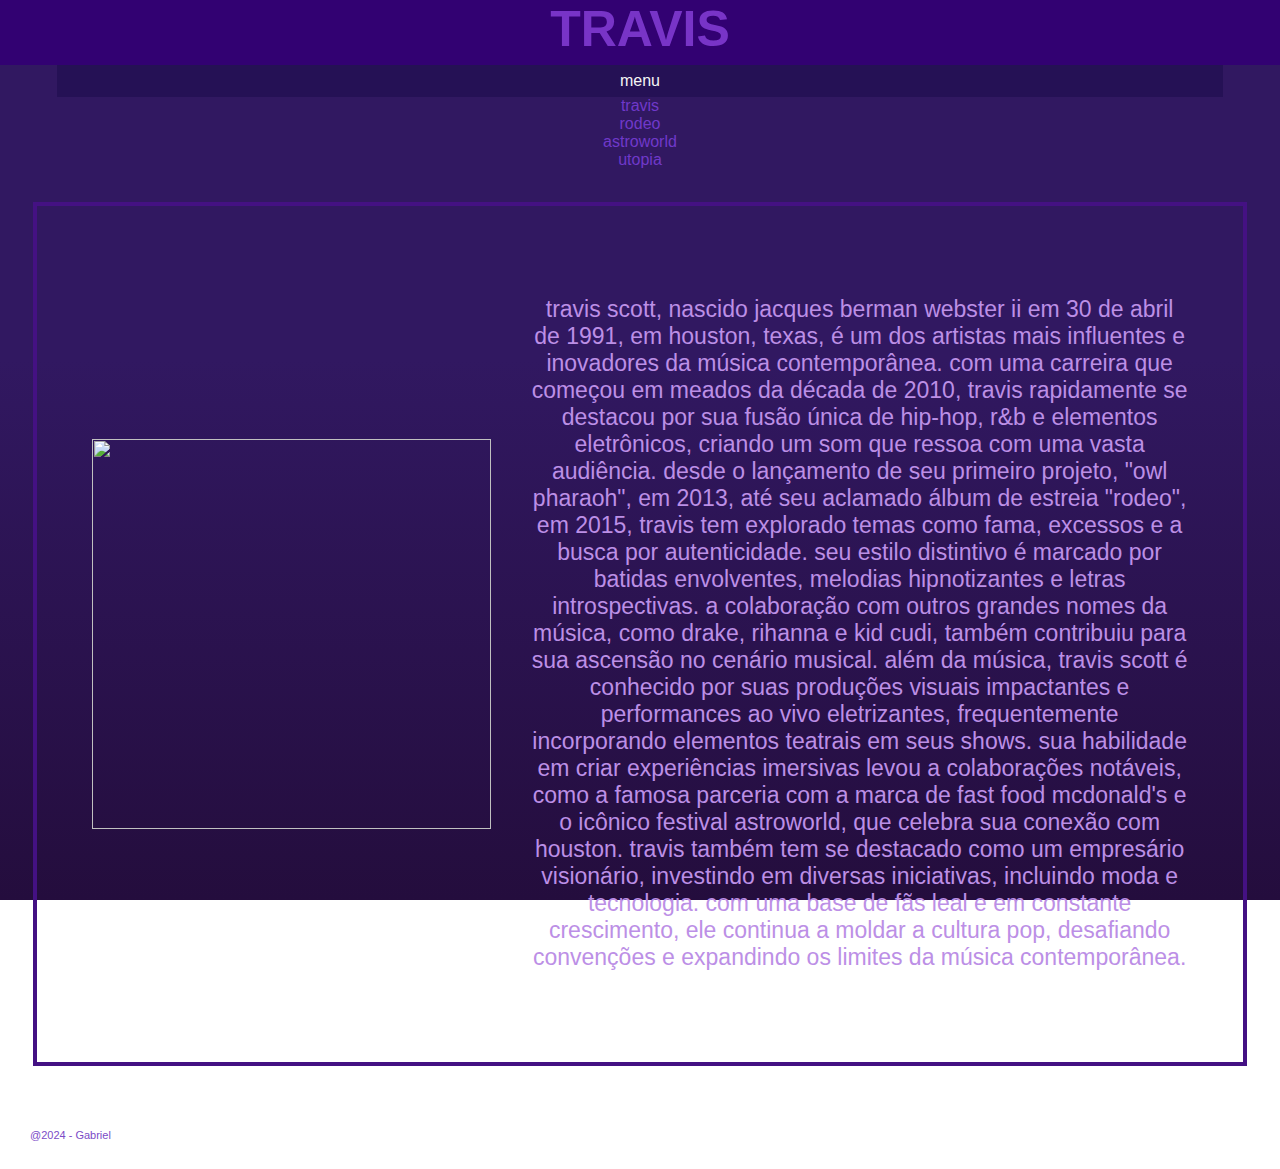
==== index.html @ e082274e "upgrade" ====
<!DOCTYPE html>
<html lang="pt-br">

<head>
    <meta charset="UTF-8">
    <meta name="viewport" content="width=device-width, initial-scale=1.0">
    <title>TRAVIS</title>
    <link rel="shortcut icon" href="./assets/bobesponja.png" type="image/x-icon">
    <link rel="stylesheet" href="/assets/style.css">
    <style>
        * {
            margin: 0;
            padding: 0;
            font-family: 'Trebuchet MS', 'Lucida Sans Unicode', 'Lucida Grande', 'Lucida Sans', Arial, sans-serif
        }

        body {

            background-image: linear-gradient(to bottom, #311861 40%, #240d3d 100%);
            background-repeat: no-repeat;
            background-position: top;
            background-attachment: fixed;
            color: whitesmoke;
            font-family: Arial, Helvetica, sans-serif;
            /* margin: 0;
    padding: 0;
    box-sizing: content-box;
    justify-content: flex-start; */
        }

        #burger {
            background-color: #251155;
            display: block;
            color: whitesmoke;
            text-align: center;
            margin: auto;
            padding: 7px;
            width: 90vw;
            cursor: pointer;
        }

        #burger:hover {
            background-color: #4a2688;
        }


        header {
            text-align: center;
            background-color: #320172;
            color: rgb(80, 25, 126);
            height: 65px;
        }

        h1 {
            color: #7834c7;
            font-size: 50px;
        }

        menu {
            text-align: center;
            margin: auto;
        }

        main {
            color: #bc8fe6;
            font-size: 18px;
            border: rgb(68, 17, 131) 4px solid;
            padding: 15px;
            margin: 30px;
        }

            article {
                padding: 3px;
                flex-direction: column;
                align-items: flex-start;
            }

            .container {
                display: flex;
                align-items: center;
                text-align: center;
                font-size: 23px;
                margin: 3%;
                margin-inline-end: auto;
            }
        

            a {
                color: #7038ca;
                text-decoration: none;
            }

            a:hover {
                color: rgb(202, 164, 245);
                text-decoration: none;
            }

            p {
                padding: 40px;
            }

            footer {
                background-color: none;
                color: #7b4bc7;
                font-size: 11px;
                height: 10px;
                margin: 30px
            }

            img {
                width: 25px;
                height: 25px;
            }

            #imgmain {
                width: 399px;
                height: 390px;
                margin-left: 5px;
            }

            #iconenav {
                width: 50px;
                height: 50px;
            }
    </style>
</head>

<body onresize="mudouTamanho()">
    <header>
        <h1>TRAVIS</h1>
    </header>

    <span id="burger" class="material-symbols-outlined" onclick="clickMenu()">
        menu
    </span>

    <menu id="itens">
        <ul>
            <li><a href="index.html">travis</a></li>
            <li><a href="2rodeo.html">rodeo</a></li>
            <li><a href="3astro.html">astroworld</a></li>
            <li><a href="4utopia.html">utopia</a></li>
        </ul>
    </menu>

    <article>
        <!-- <h2>titulo</h2> -->


        <main>
            <div class="container">
                <img src="./assets/travizzz.jpg" alt="" id="imgmain"></a>
                <!-- <img src="/assets/cara.jpg" alt="" id="imgmain"></a> -->



                <p>
                    travis scott, nascido jacques berman webster ii em 30 de abril de 1991, em houston, texas, é um dos
                    artistas mais influentes e inovadores da música contemporânea. com uma carreira que começou em
                    meados da década de 2010, travis rapidamente se destacou por sua fusão única de hip-hop, r&b e
                    elementos eletrônicos, criando um som que ressoa com uma vasta audiência.

                    desde o lançamento de seu primeiro projeto, "owl pharaoh", em 2013, até seu aclamado álbum de
                    estreia "rodeo", em 2015, travis tem explorado temas como fama, excessos e a busca por
                    autenticidade. seu estilo distintivo é marcado por batidas envolventes, melodias hipnotizantes e
                    letras introspectivas. a colaboração com outros grandes nomes da música, como drake, rihanna e kid
                    cudi, também contribuiu para sua ascensão no cenário musical.

                    além da música, travis scott é conhecido por suas produções visuais impactantes e performances ao
                    vivo eletrizantes, frequentemente incorporando elementos teatrais em seus shows. sua habilidade em
                    criar experiências imersivas levou a colaborações notáveis, como a famosa parceria com a marca de
                    fast food mcdonald's e o icônico festival astroworld, que celebra sua conexão com houston.

                    travis também tem se destacado como um empresário visionário, investindo em diversas iniciativas,
                    incluindo moda e tecnologia. com uma base de fãs leal e em constante crescimento, ele continua a
                    moldar a cultura pop, desafiando convenções e expandindo os limites da música contemporânea.
                </p>
            </div>
    </article>

    </main>


    <footer>@2024 - Gabriel</footer>

    <script src="/assets/js/script.js">

    </script>

</body>

</html>
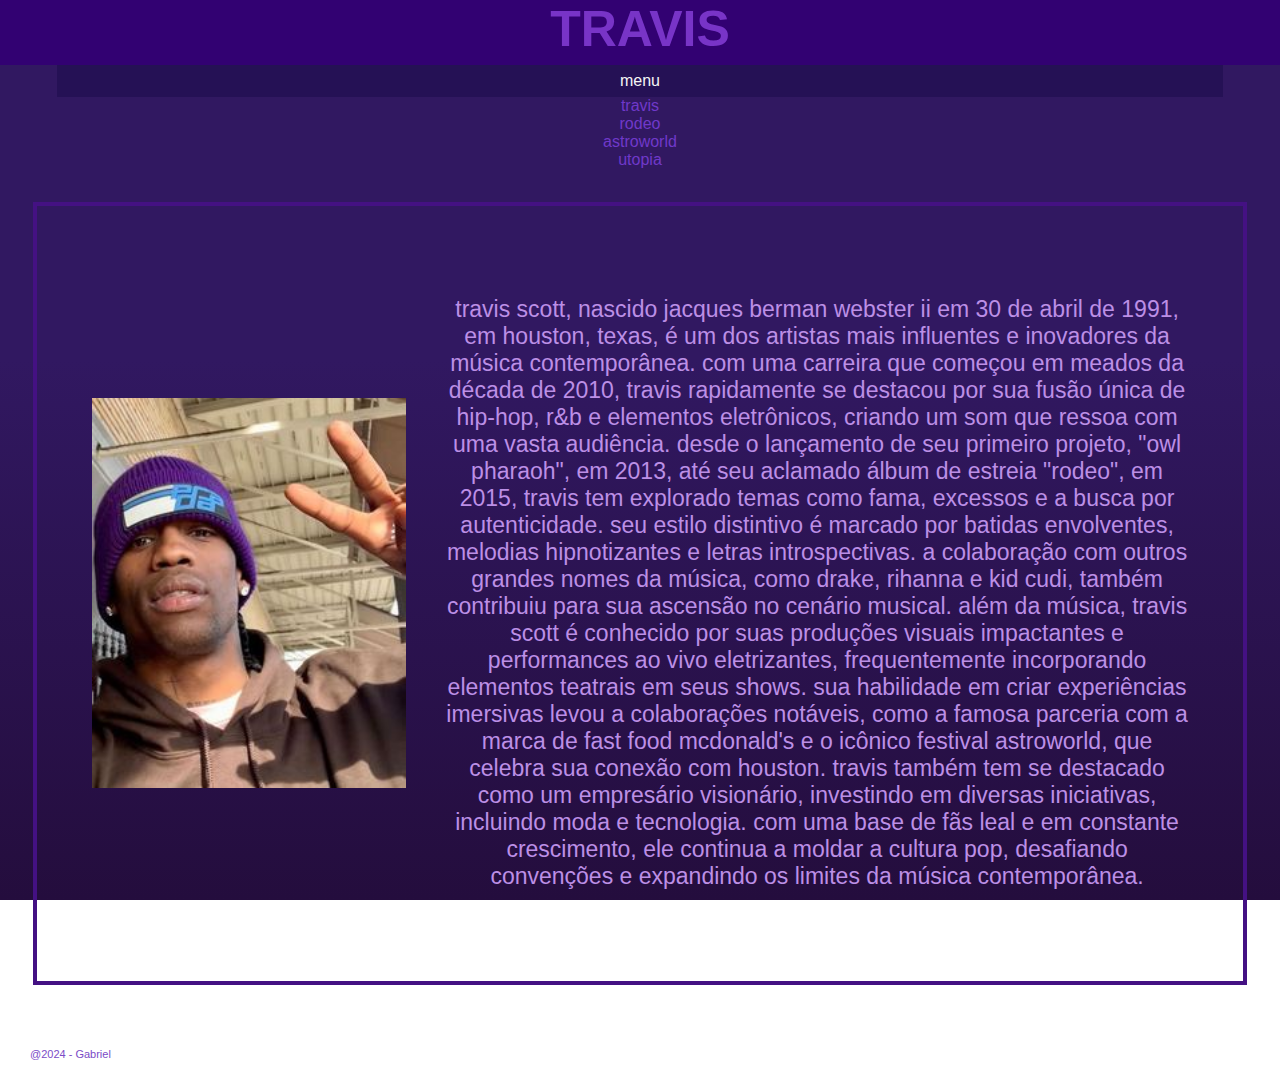
==== commit 9b4beb90: "upgrade" ====
--- a/index.html
+++ b/index.html
@@ -5,7 +5,7 @@
     <meta charset="UTF-8">
     <meta name="viewport" content="width=device-width, initial-scale=1.0">
     <title>TRAVIS</title>
-    <link rel="shortcut icon" href="./assets/bobesponja.png" type="image/x-icon">
+    <link rel="shortcut icon" href="./assets/astroworld.jpg" type="image/x-icon">
     <link rel="stylesheet" href="/assets/style.css">
     <style>
         * {
--- a/assets/style.css
+++ b/assets/style.css
@@ -0,0 +1,111 @@
+/*@charset "utf-8";
+
+* {
+    margin: 0;
+    padding: 0;
+    font-family:'Trebuchet MS', 'Lucida Sans Unicode', 'Lucida Grande', 'Lucida Sans', Arial, sans-serif
+}
+
+body {
+
+    background-image: linear-gradient(to bottom, #8eace7 40%, #608af6 100%);
+    background-repeat: no-repeat;
+    background-position: top;
+    background-attachment: fixed;
+
+    color: whitesmoke;
+    font-family: Arial, Helvetica, sans-serif;
+    margin: 0;
+    padding: 0;
+    box-sizing: content-box;
+    justify-content: flex-start;
+}
+
+#burger {
+    background-color: #28347a;
+    display: block;
+    color: whitesmoke;
+    text-align: center;
+    margin: auto;
+    padding: 7px;
+    width: 90vw;
+    cursor: pointer;
+}
+
+#burger:hover {
+    background-color: #7196db;
+}
+
+
+header {
+    text-align: center;
+    background-color: #779ce7;
+    color: rgb(199, 225, 248);
+    height: 65px;
+}
+
+h1 {
+    color: #d7e5e5;
+    font-size: 50px;
+}
+
+menu {
+    text-align: center;
+    margin: auto;
+}
+
+main {
+    font-size: 17px;
+    color: #2e5ea6;
+    height: auto;
+}
+
+article {
+    padding: 3px;
+    flex-direction: column;
+    align-items:flex-start;
+}
+
+.container {
+    display: flex;
+    align-items: center;
+    text-align:center;
+    font-size: 23px;
+    margin: 3%;
+    margin-inline-end: auto;
+}
+
+
+a {
+    color: rgb(10, 77, 159);
+    text-decoration: none;
+}
+
+a:hover {
+    color: rgb(164, 201, 245);
+    text-decoration: none;
+}
+
+footer {
+    background-color: none;
+    color: #2b34aa;
+    font-size: 11px;
+    height: 10px;
+}
+
+img {
+    width: 25px;
+    height: 25px;
+}
+
+#imgmain {
+    width: 399px;
+    height: 390px;
+    margin-left: 5px;
+}
+
+#iconenav {
+    width: 20px;
+    height: 20px;
+}
+
